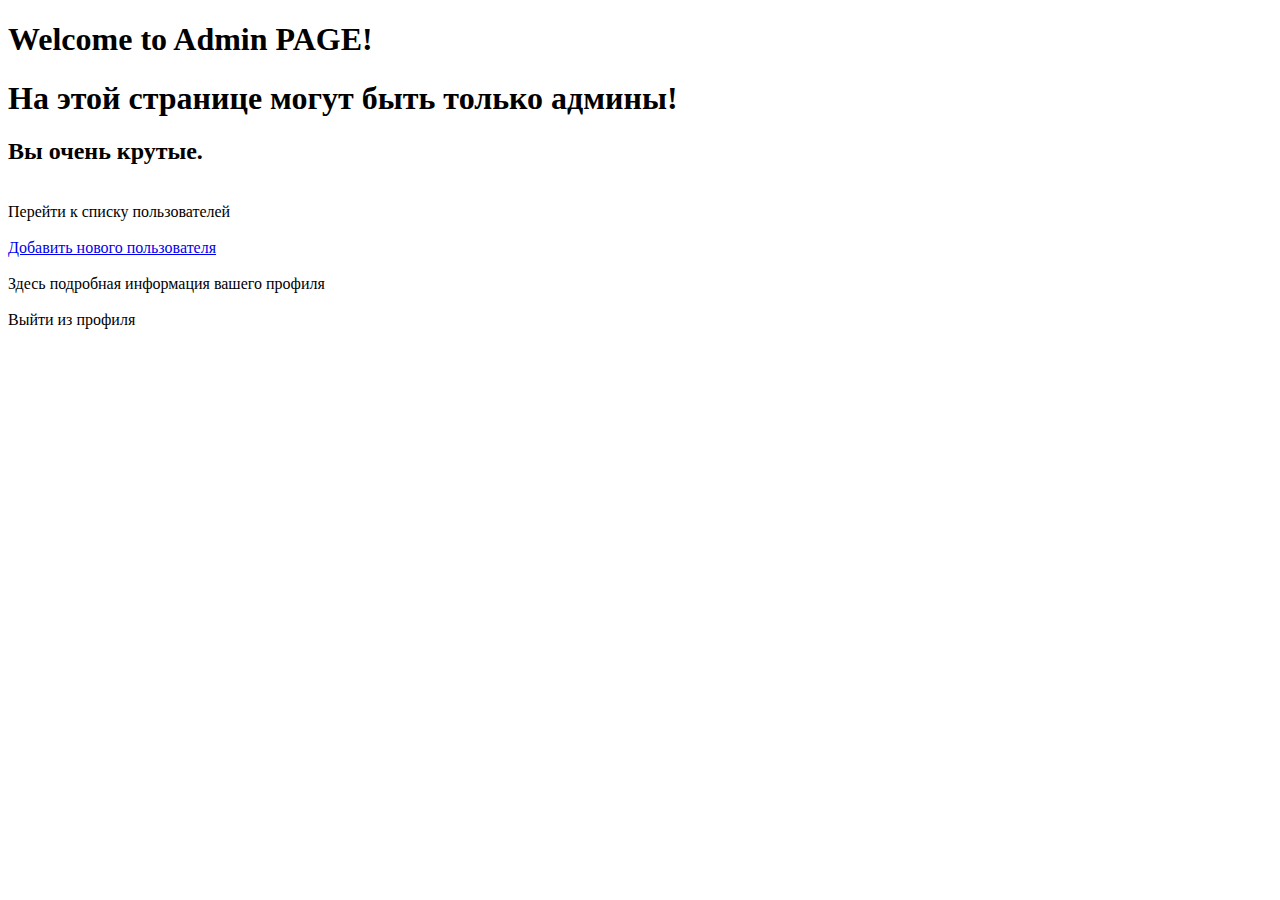
==== src/main/resources/templates/admin/index.html @ fcb214d5 "перенес зависимости из предыдущей задачи, создал класс Role, связал с User ManyToMany, имплементиров" ====
<!DOCTYPE html>
<html lang="en" xmlns:th="http://www.thymeleaf.org">
<head>
    <meta charset="UTF-8">
    <title>Admin Page</title>
    <link rel="stylesheet" type="text/css" th:href="@{/css/styles.css}"/>
</head>
<body>
<h1>Welcome to Admin PAGE!</h1>
<h1>На этой странице могут быть только админы!</h1>
<h2 class="info-text">Вы очень крутые.</h2>
<br>

<div>
    <a th:href="@{/admin/users}" class="button">Перейти к списку пользователей</a>
    <br><br>
    <a href="/admin/create" class="button">Добавить нового пользователя</a>
    <br><br>
    <a th:href="@{/user}" class="button">Здесь подробная информация вашего профиля</a>
    <br><br>
    <a th:href="@{/logout}" class="button">Выйти из профиля</a>
</div>
</body>
</html>
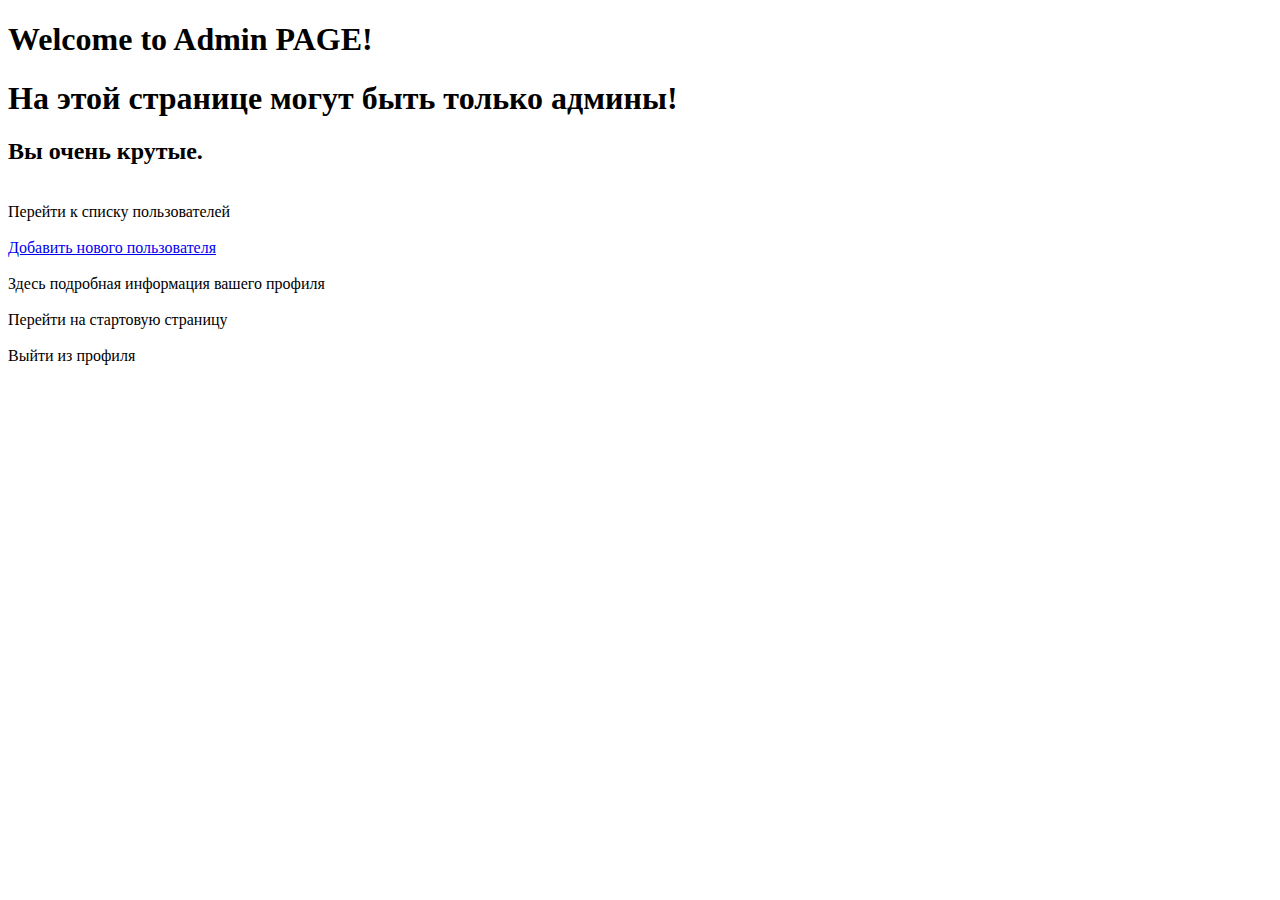
==== commit ed60b466: "Добавил класс, который будет заполнять таблицу пользователями при запуске приложения" ====
--- a/src/main/resources/templates/admin/index.html
+++ b/src/main/resources/templates/admin/index.html
@@ -18,6 +18,8 @@
     <br><br>
     <a th:href="@{/user}" class="button">Здесь подробная информация вашего профиля</a>
     <br><br>
+    <a th:href="@{/}" class="button">Перейти на стартовую страницу</a>
+    <br><br>
     <a th:href="@{/logout}" class="button">Выйти из профиля</a>
 </div>
 </body>
